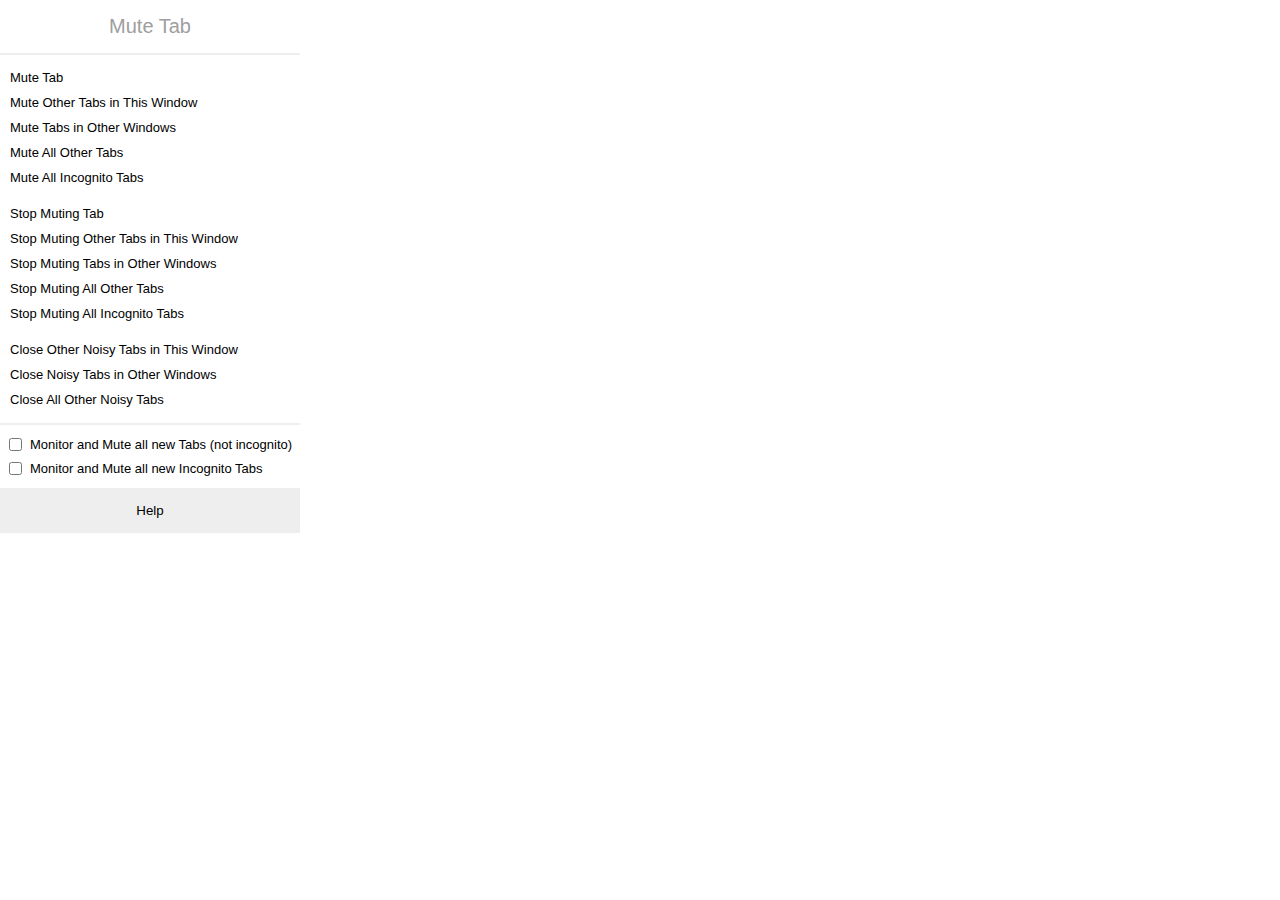
==== v3/data/popup/index.html @ 767d1ce7 "version 0.2.0" ====
<!DOCTYPE html>
<html>
<head>
  <link rel="stylesheet" type="text/css" href="index.css">
</head>
<body>
  <h1>Mute Tab</h1>
  <div style="flex: 1">
    <ul>
      <li data-command="mute-tab">Mute Tab</li>
      <li title="Use Shift key to only mute audible tabs" data-command="mute-other-tabs-window">Mute Other Tabs in This Window</li>
      <li title="Use Shift key to only mute audible tabs" data-command="mute-tabs-other-windows">Mute Tabs in Other Windows</li>
      <li title="Use Shift key to only mute audible tabs" data-command="mute-all-other-tabs">Mute All Other Tabs</li>
      <li title="Use Shift key to only mute audible tabs" data-command="mute-all-incognito-tabs">Mute All Incognito Tabs</li>
      <li class="spacer"></li>
      <li data-command="unmute-tab">Stop Muting Tab</li>
      <li title="Use Shift key to limit unmuting only to audible and muted tabs" data-command="unmute-other-tabs-window">Stop Muting Other Tabs in This Window</li>
      <li title="Use Shift key to limit unmuting only to audible and muted tabs" data-command="unmute-tabs-other-windows">Stop Muting Tabs in Other Windows</li>
      <li title="Use Shift key to limit unmuting only to audible and muted tabs" data-command="unmute-all-other-tabs">Stop Muting All Other Tabs</li>
      <li title="Use Shift key to limit unmuting only to audible and muted tabs" data-command="unmute-all-incognito-tabs">Stop Muting All Incognito Tabs</li>
      <li class="spacer"></li>
      <li data-command="close-other-noisy-tabs-window">Close Other Noisy Tabs in This Window</li>
      <li data-command="close-noisy-tabs-other-windows">Close Noisy Tabs in Other Windows</li>
      <li data-command="close-all-other-noisy-tabs">Close All Other Noisy Tabs</li>
      <li class="spacer"></li>
    </ul>
  </div>
  <div id="tools">
    <input type="checkbox" id="silent-normal">
    <label for="silent-normal">Monitor and Mute all new Tabs (not incognito)</label>
    <input type="checkbox" id="silent-incognito">
    <label for="silent-incognito">Monitor and Mute all new Incognito Tabs</label>
  </div>

  <label><input type="button" value="Help" data-command="faqs"></label>
  <script type="text/javascript" src="index.js"></script>
</body>
</html>
---- v3/data/popup/index.css ----
body {
  font-family: "Helvetica Neue", Helvetica, sans-serif;
  font-size: 13px;
  margin: 0;
  width: 300px;
  display: flex;
  flex-direction: column;
  user-select: none;
}

h1 {
  font-weight: normal;
  font-size: 20px;
  margin: 0;
  margin-bottom: 10px;
  border-bottom: 2px solid #eee;
  padding: 15px 0;
  color: #9e9e9e;
  text-align: center;
}

ul {
  list-style: none;
  margin: 0;
  padding: 0;
}
li {
  padding: 5px 10px;
  cursor: pointer;
  transition: opacity 0.5s ease-out;
}
li:hover {
  background-color: #eee;
}
li:active {
  opacity: 0.5;
  transition: 0s;
}

input[type=button] {
  background-color: #eee;
  border: none;
  width: 100%;
  padding: 15px;
  cursor: pointer;
}

#tools {
  border-top: 2px solid #eee;
  padding: 10px 5px;
  display: grid;
  grid-template-columns: min-content 1fr;
  grid-gap: 5px;
  align-items: center;
}

.spacer {
  pointer-events: none;
  height: 1px;
}
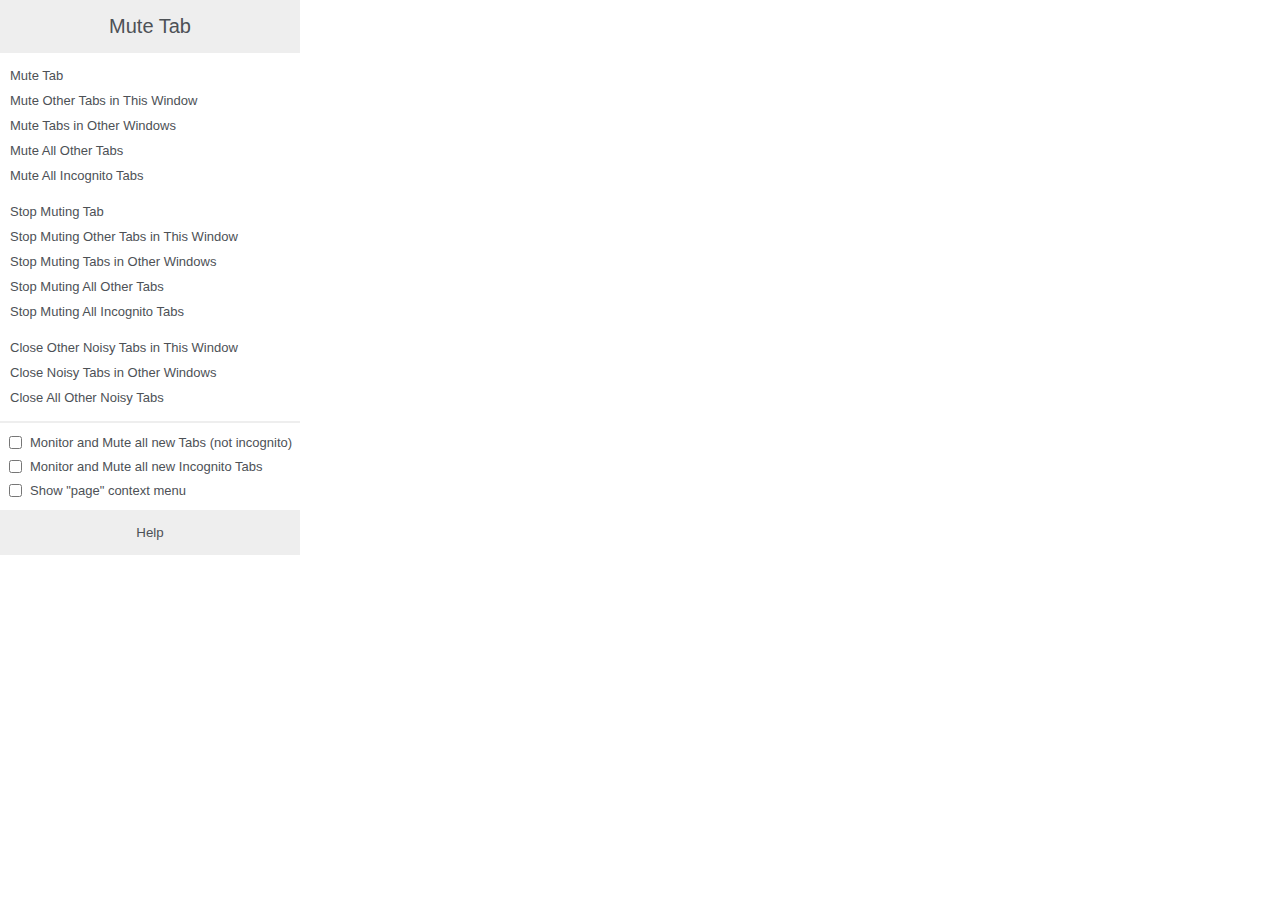
==== commit b34e65b1: "fixes #5" ====
--- a/v3/data/popup/index.html
+++ b/v3/data/popup/index.html
@@ -30,9 +30,12 @@
     <label for="silent-normal">Monitor and Mute all new Tabs (not incognito)</label>
     <input type="checkbox" id="silent-incognito">
     <label for="silent-incognito">Monitor and Mute all new Incognito Tabs</label>
+    <input type="checkbox" id="page-context">
+    <label for="page-context">Show "page" context menu</label>
   </div>
-
-  <label><input type="button" value="Help" data-command="faqs"></label>
+  <footer>
+    <input type="button" value="Help" data-command="faqs">
+  </footer>
   <script type="text/javascript" src="index.js"></script>
 </body>
 </html>
--- a/v3/data/popup/index.css
+++ b/v3/data/popup/index.css
@@ -1,6 +1,22 @@
+:root {
+  --bg-alt: #eee;
+  --fg: #4d5156;
+  --bg: #fff;
+}
+
+@media (prefers-color-scheme: dark) {
+  :root {
+    --bg-alt: #323641;
+    --fg: #bdc1c6;
+    --bg: #202124;
+  }
+}
+
 body {
   font-family: "Helvetica Neue", Helvetica, sans-serif;
   font-size: 13px;
+  color: var(--fg);
+  background-color: var(--bg);
   margin: 0;
   width: 300px;
   display: flex;
@@ -13,10 +29,9 @@
   font-size: 20px;
   margin: 0;
   margin-bottom: 10px;
-  border-bottom: 2px solid #eee;
   padding: 15px 0;
-  color: #9e9e9e;
   text-align: center;
+  background-color: var(--bg-alt);
 }
 
 ul {
@@ -30,23 +45,27 @@
   transition: opacity 0.5s ease-out;
 }
 li:hover {
-  background-color: #eee;
+  background-color: var(--bg-alt);
 }
 li:active {
   opacity: 0.5;
   transition: 0s;
 }
-
+footer {
+  background-color: var(--bg-alt);
+  display: grid;
+  grid-template-columns: 1fr;
+}
 input[type=button] {
-  background-color: #eee;
+  background-color: var(--bg-alt);
   border: none;
-  width: 100%;
   padding: 15px;
   cursor: pointer;
+  color: var(--fg);
 }
 
 #tools {
-  border-top: 2px solid #eee;
+  border-top: 2px solid var(--bg-alt);
   padding: 10px 5px;
   display: grid;
   grid-template-columns: min-content 1fr;
